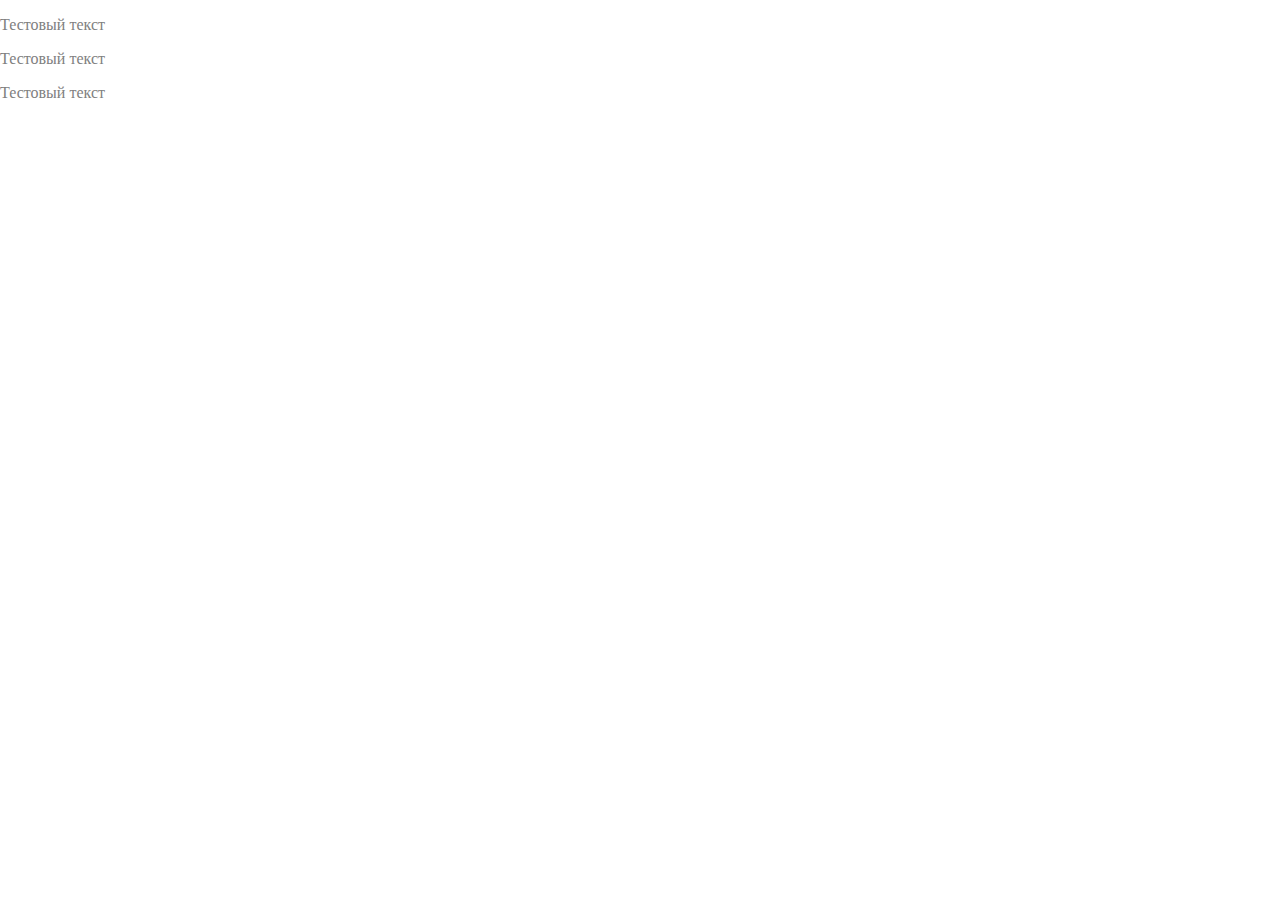
==== templates/index.html @ 9a80c437 "Update index.html" ====
<!DOCTYPE html>
<html lang="en">
<head>
    <meta charset="UTF-8">
    <meta name="viewport" content="width=device-width, initial-scale=1.0">
    <meta http-equiv="X-UA-Compatible" content="ie=edge">
    <title>Second Lesson</title>
    <style>
        /* Removed unnecessary line breaks and fixed indentation */
        p {
            color: gray;
        }

        body {
            margin: 0;
        }
    </style>
</head>
<body>
    <p>Тестовый текст</p> <!-- Added comments for better readability -->
    <p>Тестовый текст</p>
    <p>Тестовый текст</p>
</body>
</html>
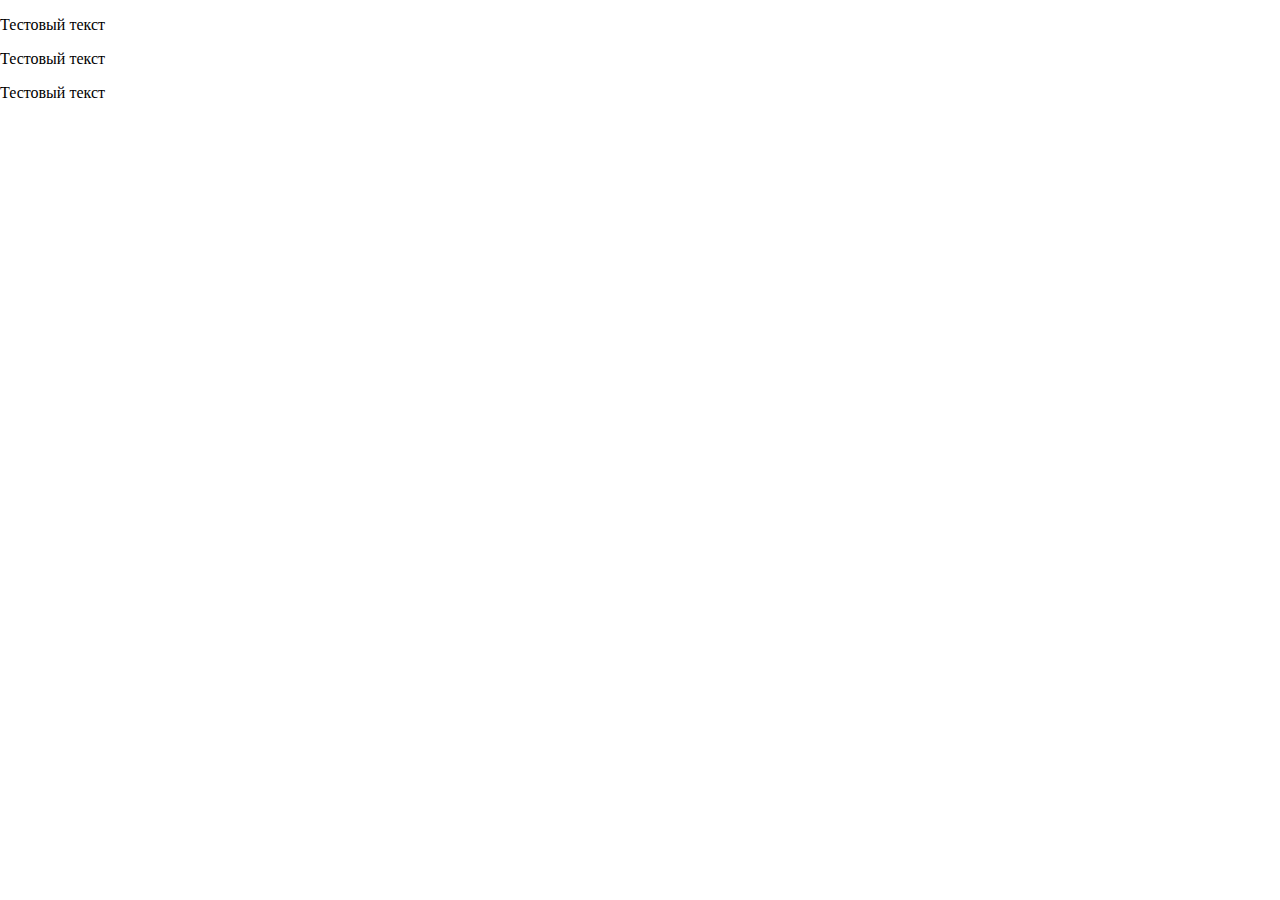
==== commit dfcd2916: "Update index.html" ====
--- a/templates/index.html
+++ b/templates/index.html
@@ -4,11 +4,11 @@
     <meta charset="UTF-8">
     <meta name="viewport" content="width=device-width, initial-scale=1.0">
     <meta http-equiv="X-UA-Compatible" content="ie=edge">
-    <title>Second Lesson</title>
+    <title>Главная страница</title>
     <style>
         /* Removed unnecessary line breaks and fixed indentation */
         p {
-            color: gray;
+            color: <green>;
         }
 
         body {
